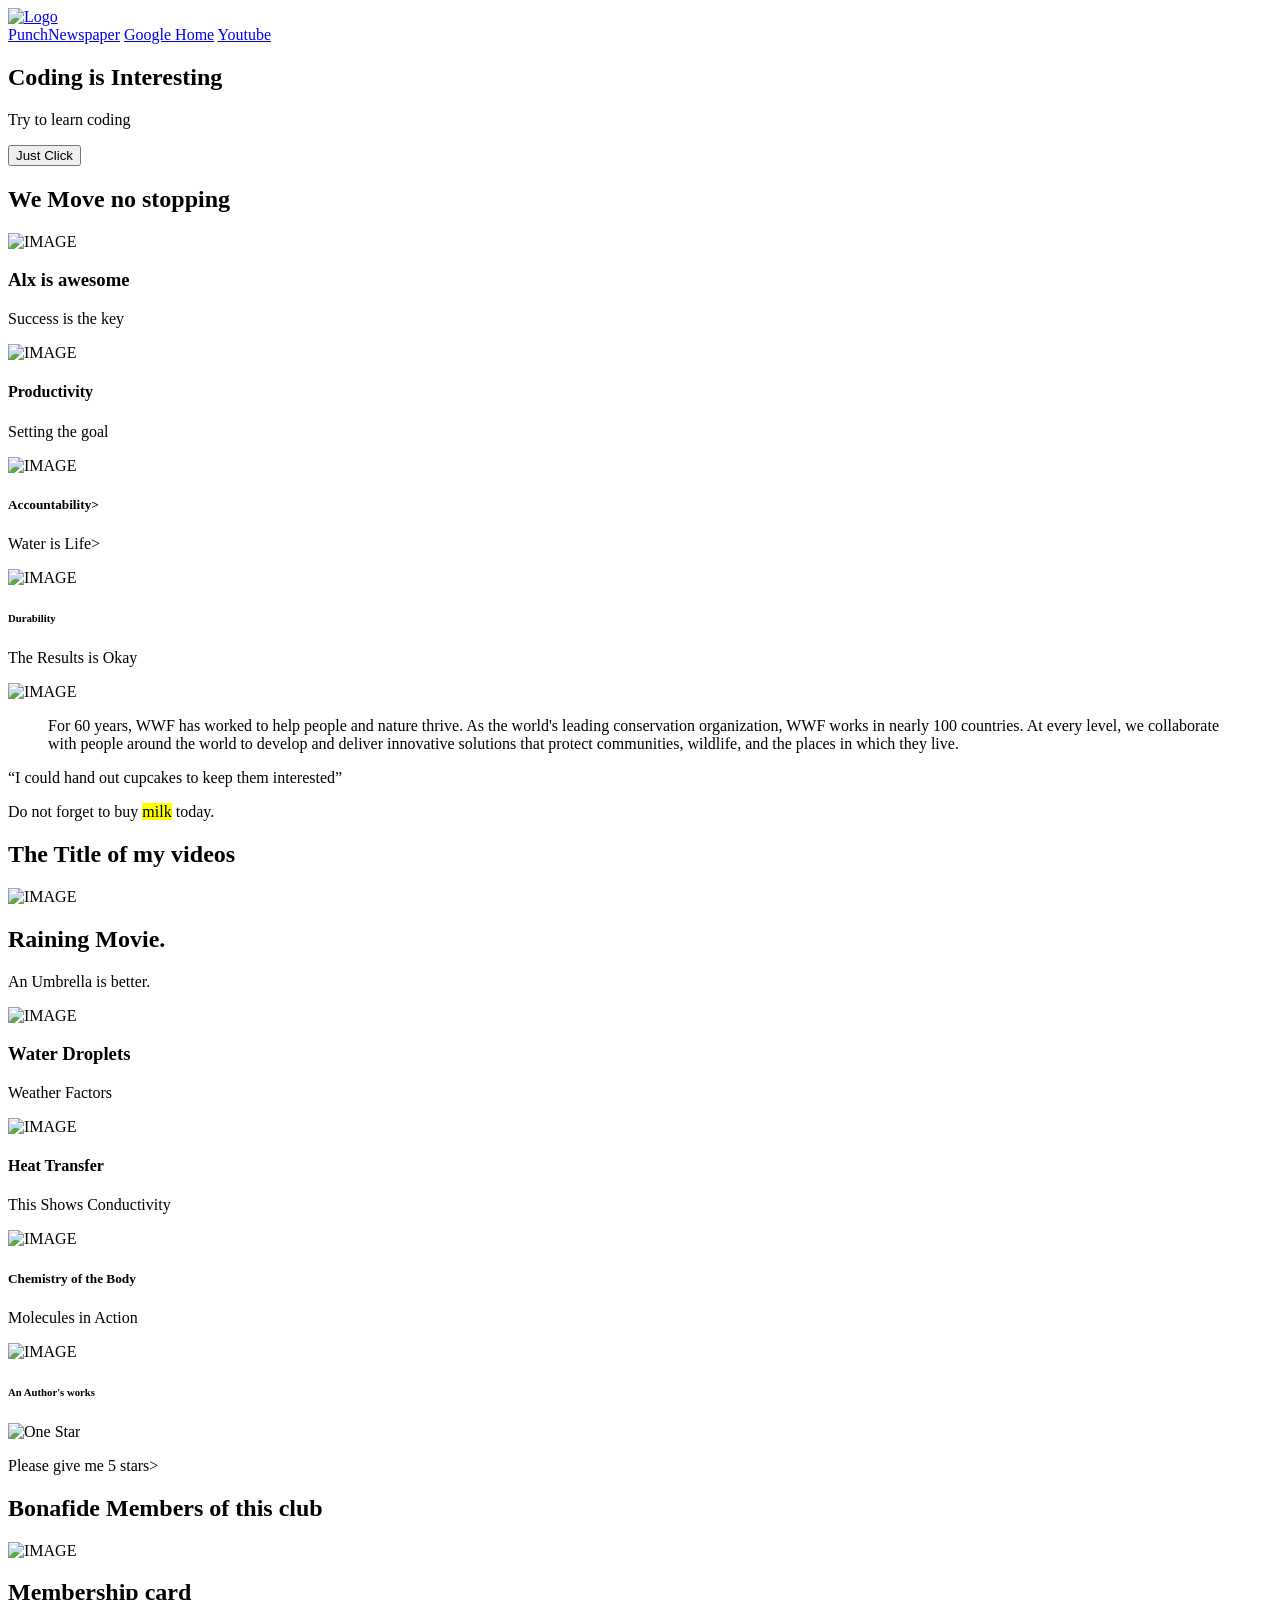
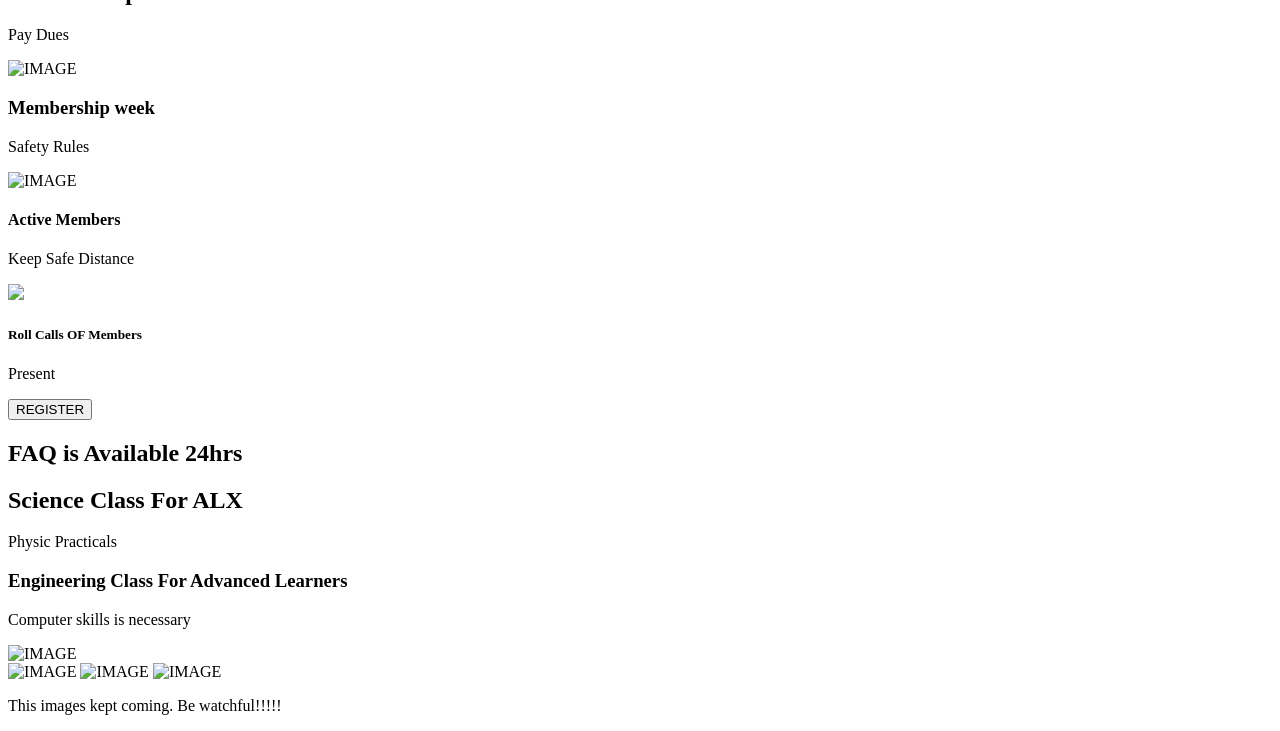
==== html_advanced/index.html @ c7541ef8 "Pure Semantic. Good one." ====
<!DOCTYPE html>
<html lang="en">
<head>
    <meta charset="UTF-8">
    
    <title>My Test Page</title>
</head>
<body>
    <header>
        <div>
        <a href="index.html">
            <img src="https://www.shutterstock.com/featured-collections/unexplored-287185352" alt="Logo">

        </a>
        <div>
            <a href="https://www.punchng.com">PunchNewspaper</a>
            <a href="https://www.google.com">Google Home</a>
            <a href="https://www.youtube.com">Youtube</a>
        </div>

        </div>
    </header>

    <!--Banner Section-->
    <main>
        <section>
            <div>
                <h1>Coding is Interesting</h1>
                <p>Try to learn coding</p>
                <button> Just Click</button>
                <div>
                    <h2> We Move no stopping</h2>
                  </div>
                  <!--A block containing 4 blocks - each block with inside:
An image
An heading tag
A text-->

                 <div>
                    <div>
                        <img src="#" alt="IMAGE">
                        <h3> Alx is awesome</h3>
                        <p>  Success is the key</p>     
                    </div>

                    <div>
                        <img src="#" alt="IMAGE">
                        <h4> Productivity</h4>
                        <p>  Setting the goal</p>
                    </div>

                    <div>
                        <img src="#" alt="IMAGE">
                        <h5> Accountability></h5>
                        <p>  Water is Life></p>
                    </div>

                    <div>
                        <img src="#" alt="IMAGE">
                        <h6> Durability</h6>
                        <p>  The Results is Okay</p>
                    </div>
                 </div>
                  </div>
        </section>

        <!--This is the Quote Block-->

        <section>
            <div>
                <img src="#" alt="IMAGE">
                <div>
                    <blockquote cite="http://www.worldwildlife.org/who/index.html">
                        For 60 years, WWF has worked to help people and nature thrive. As the world's leading conservation organization, WWF works in nearly 100 countries. At every level, we collaborate with people around the world to develop and deliver innovative solutions that protect communities, wildlife, and the places in which they live.
                        </blockquote>
                        <q>I could hand out cupcakes to keep them interested</q> 
                        <p>Do not forget to buy <mark>milk</mark> today.</p>

                </div>
            </div>
        </section>

        <!--Video Section-->

        <section>
            <div>
                <h1> The Title of my videos</h1>
                <!--A block containing the 4 video block - each of them are composed with:
An image
An heading
A text
-->
            <div> 
                <div>
                    <img src="#" alt="IMAGE">
                    <h2> Raining Movie.</h2>
                    <p> An Umbrella is better.</p>
                </div>

                <div>
                    <img src="#" alt="IMAGE">
                    <h3> Water Droplets</h3>
                    <p>  Weather Factors</p>
                </div>

                <div> 
                    <img src="#" alt="IMAGE">
                    <h4> Heat Transfer</h4>
                    <p>  This Shows Conductivity</p>      
                </div>

                <div>
                    <img src="#" alt="IMAGE">
                    <h5> Chemistry of the Body</h5>
                    <p>  Molecules in Action</p>
                </div>

            </div>

            <!--A block for the author:
A image
An heading-->
             
            <div>
                <img src="#" alt="IMAGE">
                <h6>  An Author's works</h6>
            </div>
            <!--A block for the rating:
A block of images (one star = one image)
A text-->
               <div>
                <img src="#" alt="One Star">
                <p>  Please give me 5 stars></p>
               </div>

            </div>
        </section>

        <!--Membership Section-->
        <section>
            
                <!--An heading
A block with inside 4 block item - each block defined with:
An image
An heading
A text
A button-->
            <div>
                <h1> Bonafide Members of this club</h1>
                <div>
                    <div>
                    <img src="#" alt="IMAGE">
                    <h2> Membership card</h2>
                    <p> Pay Dues</p>
                </div>

                <div>
                    <img src="#" alt="IMAGE">
                    <h3> Membership week</h3>
                    <p>  Safety Rules</p>
                </div>

                <div>
                    <img src="#" alt="IMAGE">
                    <h4> Active Members</h4>
                    <p>  Keep Safe Distance</p>
                </div>

                <div>
                    <img src="# alt=IMAGE">
                    <h5> Roll Calls OF Members</h5>
                    <p>  Present</p>
                </div>
                </div>

                <button> REGISTER </button>
            </div>
        </section>

        <!--FAQ Section-->

        <section>
            <div>

            <h1>FAQ is Available 24hrs</h1>

            <div class="Row-Block ">
            </div>
            
            <div class="item-Block ">
                <h2> Science Class For ALX</h2>
                <p>  Physic Practicals</p>
            </div>

            <div class="item-Block ">
                <h3> Engineering Class For Advanced Learners</h3>
                <p>  Computer skills is necessary</p>
            </div>

            </div>
        </section>

    </main>

    <!--Footer Section-->

    <footer>
        <div class="global-block">

            <div class="row-block">
                
                <img src="#" alt="IMAGE">


                <div>
                    <img src="#" alt="IMAGE">
                    <img src="#" alt="IMAGE">
                    <img src="#" alt="IMAGE">
                </div>

                <p>This images kept coming. Be watchful!!!!!</p>
            </div>


        </div>
    </footer>
    
</body>
</html>
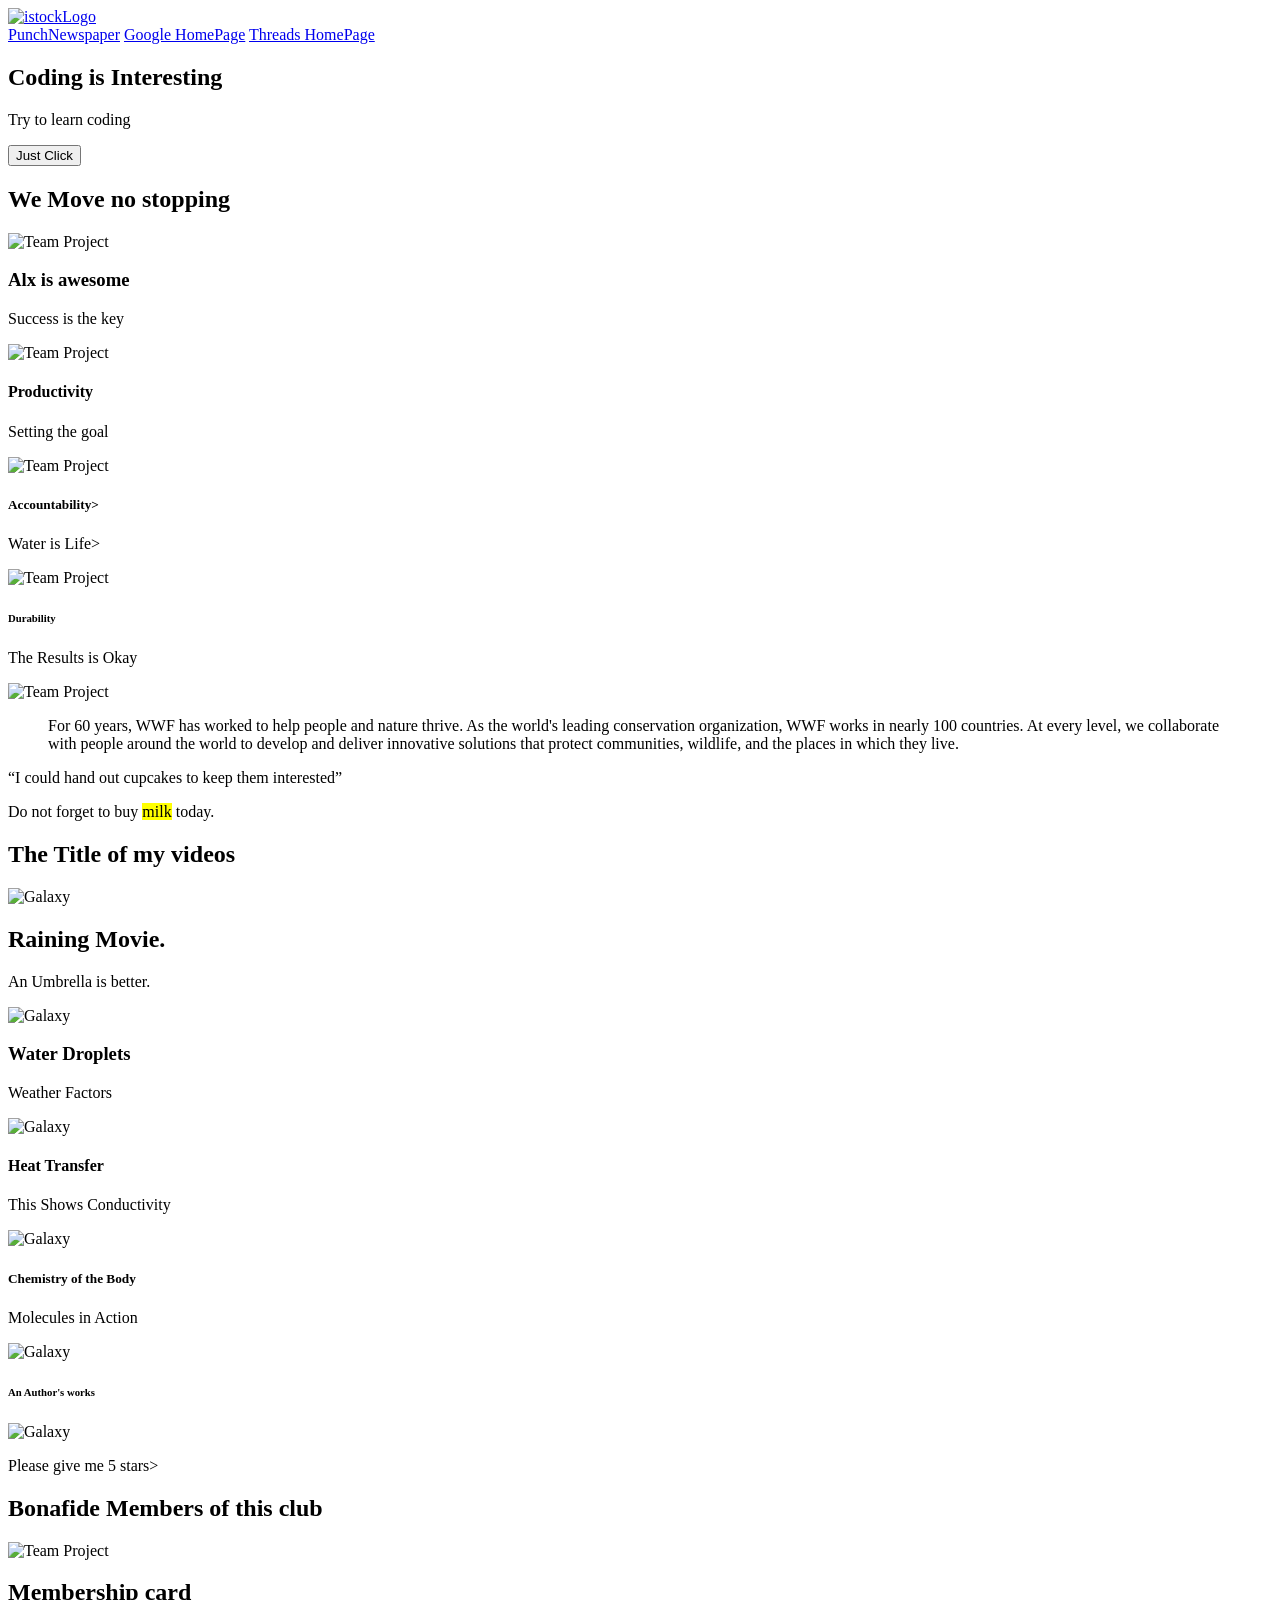
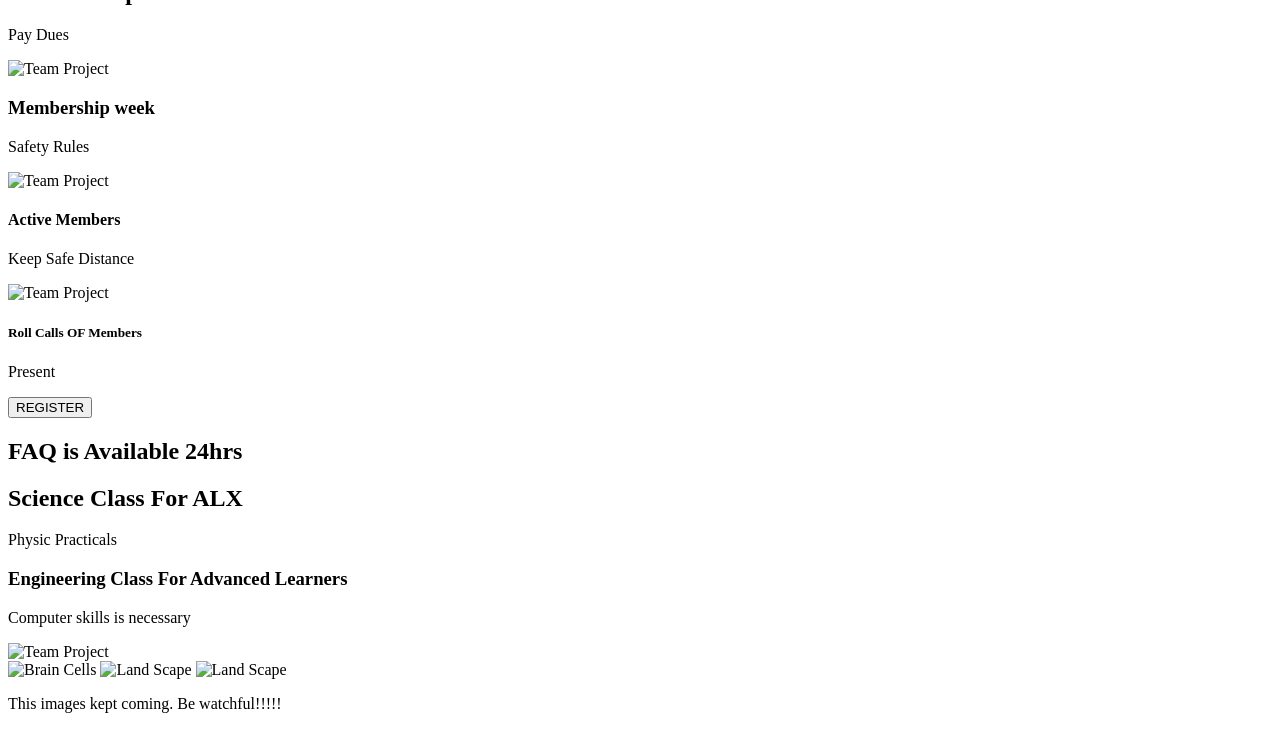
==== commit 58ebadb4: "Updated index.html" ====
--- a/html_advanced/index.html
+++ b/html_advanced/index.html
@@ -5,17 +5,21 @@
     
     <title>My Test Page</title>
 </head>
+
+
 <body>
+
+    
     <header>
         <div>
         <a href="index.html">
-            <img src="https://www.shutterstock.com/featured-collections/unexplored-287185352" alt="Logo">
+            <img src="c:\Users\INWUMOH JOSEPH\Downloads\istockphoto-899635470-1024x1024.jpg" alt=" istockLogo">
 
         </a>
         <div>
             <a href="https://www.punchng.com">PunchNewspaper</a>
-            <a href="https://www.google.com">Google Home</a>
-            <a href="https://www.youtube.com">Youtube</a>
+            <a href="https://www.google.com">Google HomePage</a>
+            <a href="https://www.threads.com">Threads HomePage</a>
         </div>
 
         </div>
@@ -38,25 +42,29 @@
 
                  <div>
                     <div>
-                        <img src="#" alt="IMAGE">
+                        <img src="c:\Users\INWUMOH JOSEPH\Downloads\williamstown-1057646.jpg" alt="Team Project"
+                width="100px">
                         <h3> Alx is awesome</h3>
                         <p>  Success is the key</p>     
                     </div>
 
                     <div>
-                        <img src="#" alt="IMAGE">
+                        <img src="c:\Users\INWUMOH JOSEPH\Downloads\williamstown-1057646.jpg" alt="Team Project"
+                width="100px">
                         <h4> Productivity</h4>
                         <p>  Setting the goal</p>
                     </div>
 
                     <div>
-                        <img src="#" alt="IMAGE">
+                        <img src="c:\Users\INWUMOH JOSEPH\Downloads\williamstown-1057646.jpg" alt="Team Project"
+                width="100px">
                         <h5> Accountability></h5>
                         <p>  Water is Life></p>
                     </div>
 
                     <div>
-                        <img src="#" alt="IMAGE">
+                        <img src="c:\Users\INWUMOH JOSEPH\Downloads\williamstown-1057646.jpg" alt="Team Project"
+                width="100px">
                         <h6> Durability</h6>
                         <p>  The Results is Okay</p>
                     </div>
@@ -68,7 +76,8 @@
 
         <section>
             <div>
-                <img src="#" alt="IMAGE">
+                <img src="c:\Users\INWUMOH JOSEPH\Downloads\williamstown-1057646.jpg" alt="Team Project"
+                width="100px">
                 <div>
                     <blockquote cite="http://www.worldwildlife.org/who/index.html">
                         For 60 years, WWF has worked to help people and nature thrive. As the world's leading conservation organization, WWF works in nearly 100 countries. At every level, we collaborate with people around the world to develop and deliver innovative solutions that protect communities, wildlife, and the places in which they live.
@@ -92,25 +101,29 @@
 -->
             <div> 
                 <div>
-                    <img src="#" alt="IMAGE">
+                    <img src="c:\Users\INWUMOH JOSEPH\Downloads\istockphoto-157639696-1024x1024.jpg" alt="Galaxy"
+                width="150px">
                     <h2> Raining Movie.</h2>
                     <p> An Umbrella is better.</p>
                 </div>
 
                 <div>
-                    <img src="#" alt="IMAGE">
+                    <img src="c:\Users\INWUMOH JOSEPH\Downloads\istockphoto-157639696-1024x1024.jpg" alt="Galaxy"
+                width="150px">
                     <h3> Water Droplets</h3>
                     <p>  Weather Factors</p>
                 </div>
 
                 <div> 
-                    <img src="#" alt="IMAGE">
+                    <img src="c:\Users\INWUMOH JOSEPH\Downloads\istockphoto-157639696-1024x1024.jpg" alt="Galaxy"
+                width="150px">
                     <h4> Heat Transfer</h4>
                     <p>  This Shows Conductivity</p>      
                 </div>
 
                 <div>
-                    <img src="#" alt="IMAGE">
+                    <img src="c:\Users\INWUMOH JOSEPH\Downloads\istockphoto-157639696-1024x1024.jpg" alt="Galaxy"
+                width="150px">
                     <h5> Chemistry of the Body</h5>
                     <p>  Molecules in Action</p>
                 </div>
@@ -122,14 +135,16 @@
 An heading-->
              
             <div>
-                <img src="#" alt="IMAGE">
+                <img src="c:\Users\INWUMOH JOSEPH\Downloads\istockphoto-157639696-1024x1024.jpg" alt="Galaxy"
+                width="150px">
                 <h6>  An Author's works</h6>
             </div>
             <!--A block for the rating:
 A block of images (one star = one image)
 A text-->
                <div>
-                <img src="#" alt="One Star">
+                <img src="c:\Users\INWUMOH JOSEPH\Downloads\istockphoto-157639696-1024x1024.jpg" alt="Galaxy"
+                width="150px">
                 <p>  Please give me 5 stars></p>
                </div>
 
@@ -149,31 +164,35 @@
                 <h1> Bonafide Members of this club</h1>
                 <div>
                     <div>
-                    <img src="#" alt="IMAGE">
+                        <img src="c:\Users\INWUMOH JOSEPH\Downloads\williamstown-1057646.jpg" alt="Team Project"
+                        width="100px">
                     <h2> Membership card</h2>
                     <p> Pay Dues</p>
                 </div>
 
                 <div>
-                    <img src="#" alt="IMAGE">
+                    <img src="c:\Users\INWUMOH JOSEPH\Downloads\williamstown-1057646.jpg" alt="Team Project"
+                width="100px">
                     <h3> Membership week</h3>
                     <p>  Safety Rules</p>
                 </div>
 
                 <div>
-                    <img src="#" alt="IMAGE">
+                    <img src="c:\Users\INWUMOH JOSEPH\Downloads\williamstown-1057646.jpg" alt="Team Project"
+                width="100px">
                     <h4> Active Members</h4>
                     <p>  Keep Safe Distance</p>
                 </div>
 
                 <div>
-                    <img src="# alt=IMAGE">
+                    <img src="c:\Users\INWUMOH JOSEPH\Downloads\williamstown-1057646.jpg" alt="Team Project"
+                width="100px">
                     <h5> Roll Calls OF Members</h5>
                     <p>  Present</p>
                 </div>
                 </div>
 
-                <button> REGISTER </button>
+                <button> REGISTER</button>
             </div>
         </section>
 
@@ -209,13 +228,20 @@
 
             <div class="row-block">
                 
-                <img src="#" alt="IMAGE">
-
-
-                <div>
-                    <img src="#" alt="IMAGE">
-                    <img src="#" alt="IMAGE">
-                    <img src="#" alt="IMAGE">
+                <img src="c:\Users\INWUMOH JOSEPH\Downloads\williamstown-1057646.jpg" alt="Team Project"
+                width="100px">
+            
+
+                <div>
+                    <img src="c:\Users\INWUMOH JOSEPH\Downloads\istockphoto-178521823-1024x1024.jpg" alt="Brain Cells"
+                    width="150px"
+                    height="100px">
+                    <img src="c:\Users\INWUMOH JOSEPH\Downloads\istockphoto-1271477312-1024x1024.jpg" alt="Land Scape"
+                    width="150px"
+                    height="100px">
+                    <img src="c:\Users\INWUMOH JOSEPH\Downloads\istockphoto-1271477312-1024x1024.jpg" alt="Land Scape"
+                    width="150px"
+                    height="100px">
                 </div>
 
                 <p>This images kept coming. Be watchful!!!!!</p>
